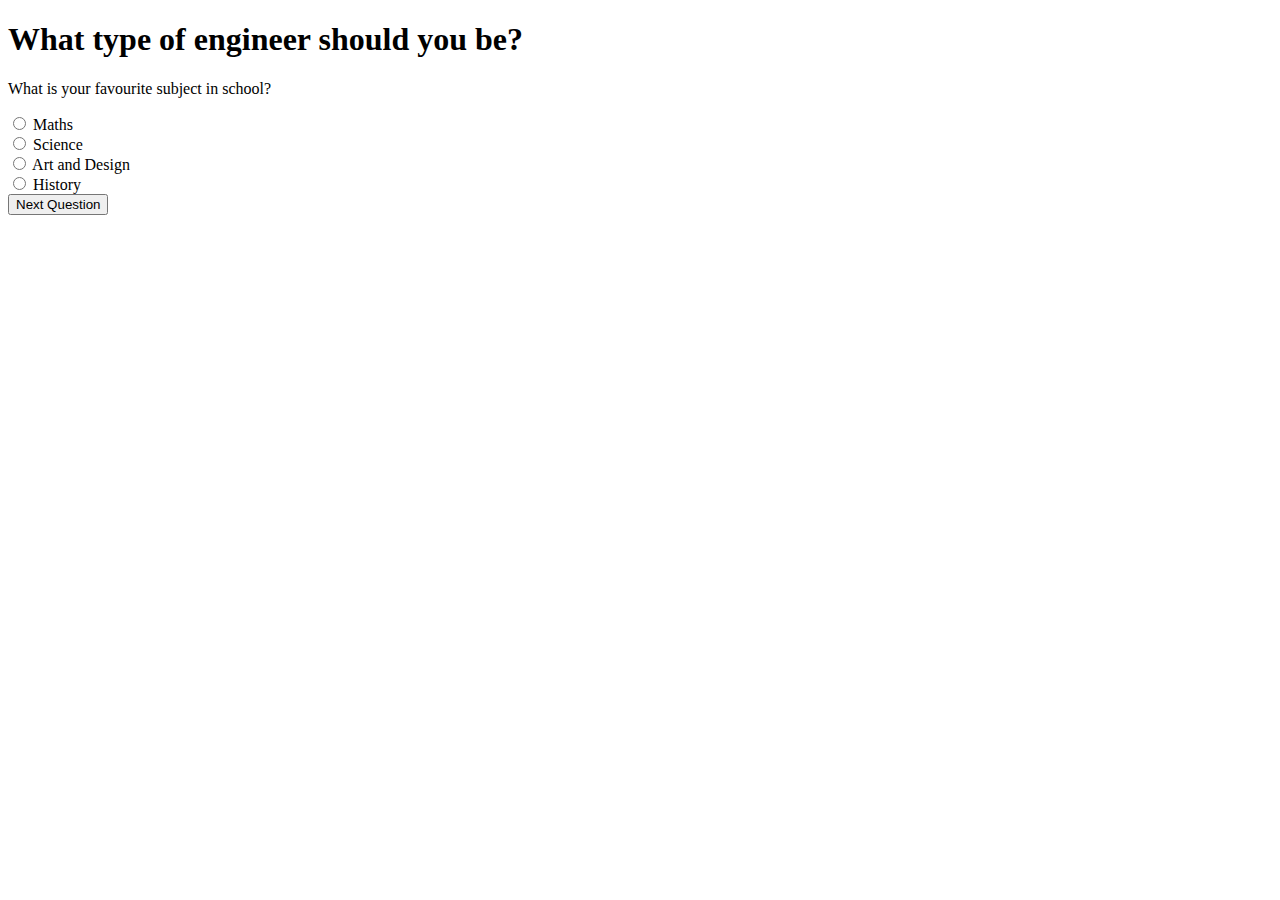
==== question1.html @ f9a77b24 "initial commit" ====
<!DOCTYPE html>
<html>
<head>
	<title>What type of engineer should you be?</title>
</head>
<body>
	<h1>What type of engineer should you be?</h1>
	<form onsubmit="saveResult(event)">
		<p>What is your favourite subject in school?</p>
		<input type="radio" name="q1" value="A"> Maths<br>
		<input type="radio" name="q1" value="B"> Science<br>
		<input type="radio" name="q1" value="C"> Art and Design<br>
		<input type="radio" name="q1" value="D"> History<br>
		<button type="submit">Next Question</button>
	</form>
	<script>
		function saveResult(event) {
  event.preventDefault();
  const answer = document.querySelector('input[name="q1"]:checked').value;
  sessionStorage.setItem('q1', answer);
  window.location.replace('question2.html');
}
	</script>
</body>
</html>
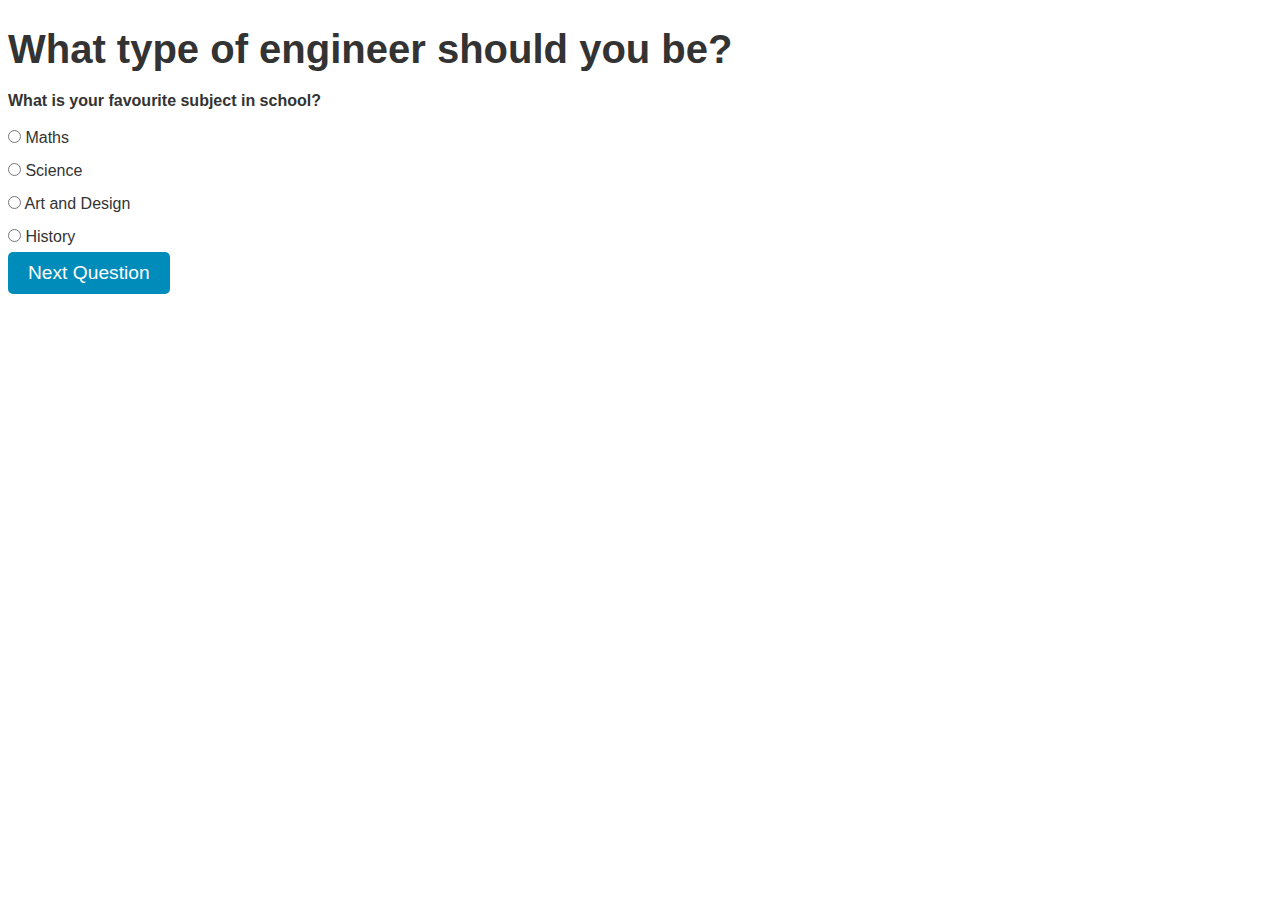
==== commit 2ba6fe33: "header" ====
--- a/question1.html
+++ b/question1.html
@@ -1,9 +1,11 @@
 <!DOCTYPE html>
 <html>
 <head>
+<link rel="stylesheet" type="text/css" href="style.css">
 	<title>What type of engineer should you be?</title>
 </head>
 <body>
+<div id="header-placeholder" include="header.html"></div>
 	<h1>What type of engineer should you be?</h1>
 	<form onsubmit="saveResult(event)">
 		<p>What is your favourite subject in school?</p>
--- a/style.css
+++ b/style.css
@@ -0,0 +1,44 @@
+/* Define the custom font */
+@font-face {
+  font-family: 'Blender Medium';
+  src: url('https://tedi-london.ac.uk/wp-content/themes/tedi-2021/assets/fonts/Blender-Medium.woff2') format('woff2');
+}
+
+/* Use the custom font for all elements */
+* {
+  font-family: 'Blender Medium', sans-serif;
+  color: #333;
+}
+
+h1 {
+  font-size: 2.5em;
+  margin-bottom: 20px;
+}
+
+form {
+  margin: 20px 0;
+}
+
+p {
+  font-weight: bold;
+  margin-bottom: 10px;
+}
+
+input[type="radio"] {
+  margin: 10px 0;
+}
+
+button[type="submit"] {
+  background-color: #008CBA;
+  color: #fff;
+  padding: 10px 20px;
+  border: 20px;
+  border-radius: 5px;
+  font-size: 1.2em;
+  cursor: pointer;
+}
+
+button[type="submit"]:hover {
+  background-color: #006E8B;
+}
+
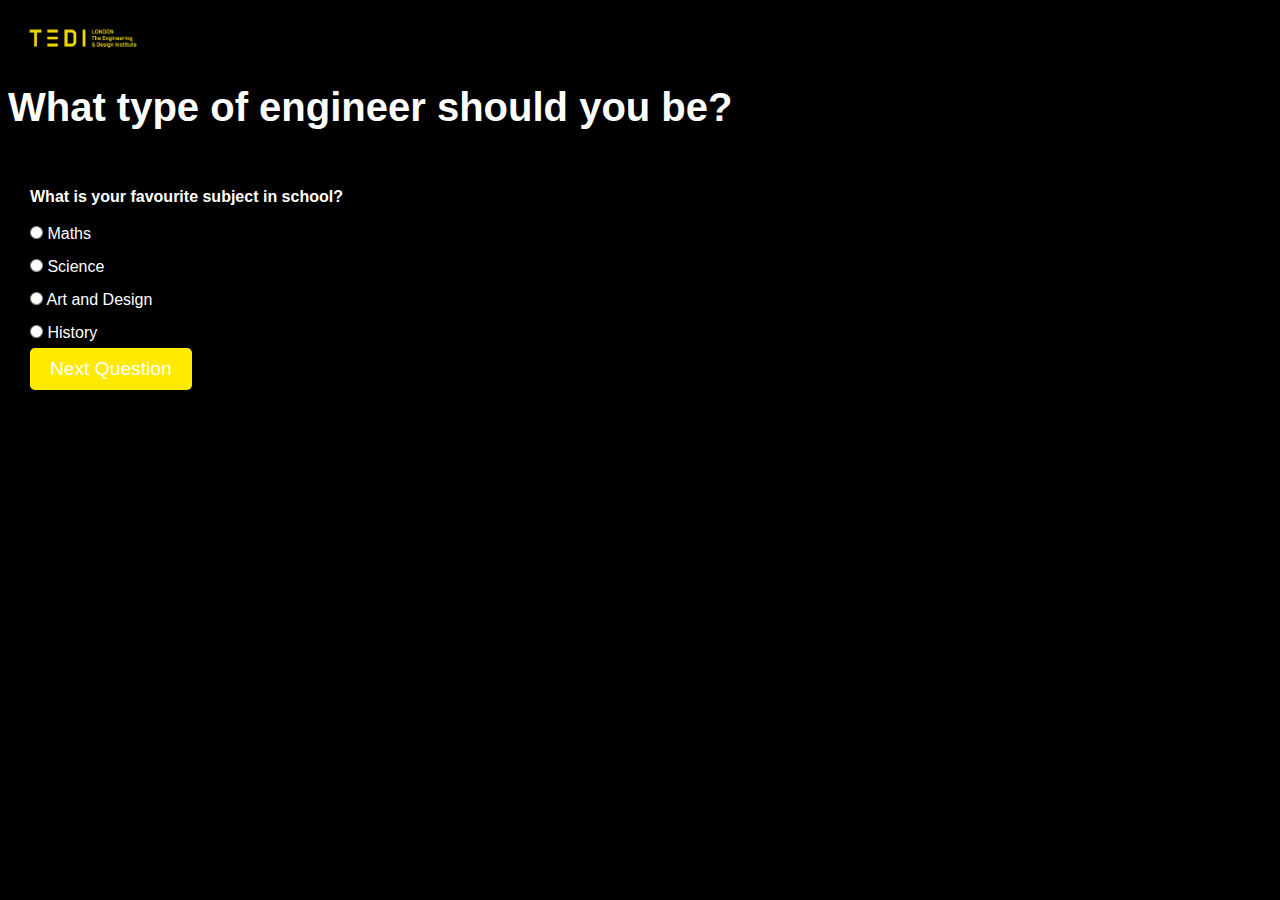
==== commit 4daf6bc7: "form container" ====
--- a/question1.html
+++ b/question1.html
@@ -5,9 +5,11 @@
 	<title>What type of engineer should you be?</title>
 </head>
 <body>
-<div id="header-placeholder" include="header.html"></div>
+<div class="header">
+  <img src="tedi-logo.png" alt="Logo">
+</div>
 	<h1>What type of engineer should you be?</h1>
-	<form onsubmit="saveResult(event)">
+	<form onsubmit="saveResult(event)"class="form-container">
 		<p>What is your favourite subject in school?</p>
 		<input type="radio" name="q1" value="A"> Maths<br>
 		<input type="radio" name="q1" value="B"> Science<br>
--- a/style.css
+++ b/style.css
@@ -7,7 +7,32 @@
 /* Use the custom font for all elements */
 * {
   font-family: 'Blender Medium', sans-serif;
-  color: #333;
+  color: #FFF;
+}
+
+.header {
+  display: flex;
+  justify-content: left;
+  align-items: left;
+  height: 50px;
+  background-color: #000000;
+  box-shadow: 0 2px 2px rgba(0, 0, 0, 0.1);
+}
+
+.header img {
+  height: 50px;
+  padding: 5px;
+}
+.container {
+  border-left: 50px solid #000000;
+}
+
+.main-content {
+  padding: 20px;
+}
+
+body {
+  background-color: black;
 }
 
 h1 {
@@ -17,6 +42,11 @@
 
 form {
   margin: 20px 0;
+}
+.form-container {
+  border: 2px solid black;
+  padding: 20px;
+  border-radius: 5px;
 }
 
 p {
@@ -29,7 +59,7 @@
 }
 
 button[type="submit"] {
-  background-color: #008CBA;
+  background-color: #FFEA00;
   color: #fff;
   padding: 10px 20px;
   border: 20px;
@@ -39,6 +69,6 @@
 }
 
 button[type="submit"]:hover {
-  background-color: #006E8B;
+  background-color: #FFF;
 }
 
